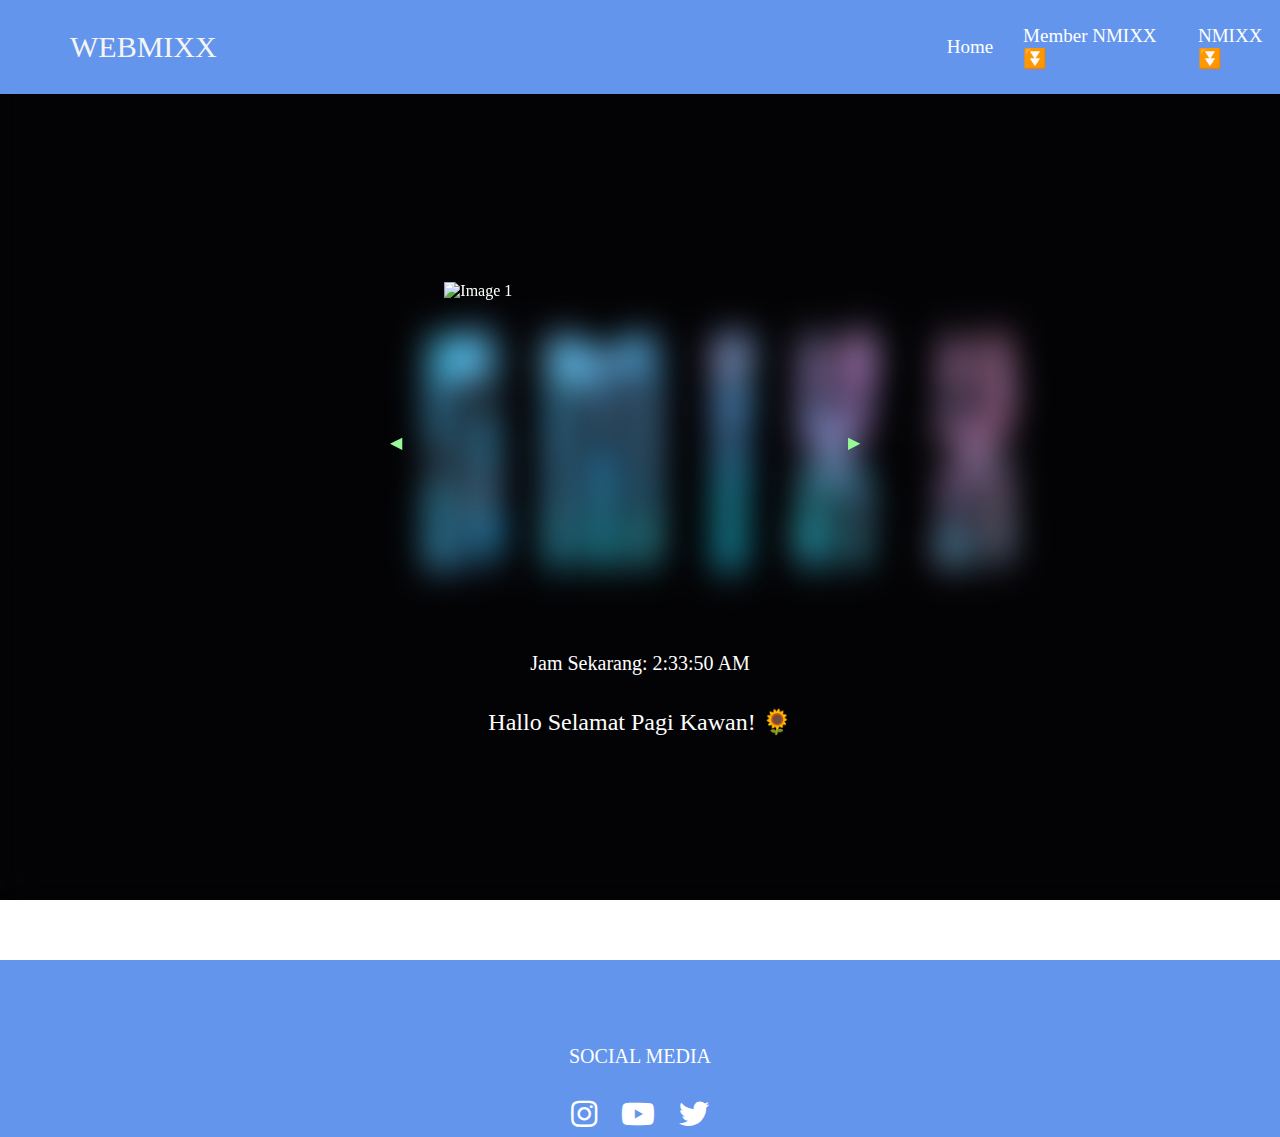
==== picture.html @ 25ec7ab9 "my first commit" ====
<!DOCTYPE html>
<html lang="en">

<head>
    <meta charset="UTF-8">
    <meta name="viewport" content="width=device-width, initial-scale=1.0">
    <title>PICTURE NMIXX</title>
    <link rel="stylesheet" href="https://cdnjs.cloudflare.com/ajax/libs/font-awesome/5.15.4/css/all.min.css">
    <link rel="stylesheet" href="style.css">
</head>
<body>
    <header class="navigasi">
        <a class="texts">WEBMIXX</a>
        <a href="index.html" id="home" class="link active">
            Home
        </a>
        <div class="dropdown">
            <a href="#" id="nmixx" class="link">
                Member NMIXX ⏬ <i class="nmixx1"></i>
            </a>
            <div class="konten">
                <a href="member.html">NMIXX</a>
            </div>
        </div>
        <div class="dropdown">
            <a href="#" id="nmixx" class="link">
                NMIXX ⏬ <i class="nmixx1"></i>
            </a>
            <div class="konten">
                <a href="song.html"> SONG NMIXX</a>
                <a href="picture.html">PIC GROUP</a>
            </div>
        </div>
    </header>

    <section class="home" id="home">
        <div class="container">
            <div class="text">
                
                <div class="carousel-container">
                    <center>
                    <buttonc class="prev" onclick="prevSlide()">◀</buttonc>
                    <div class="carousel">

                        <div class="gmbr" style="display: block;">
                            <img src="https://cdn.idntimes.com/content-images/post/20220223/flizwkyucamjvkt-cd8db57697c21e8ce2b65cd5739638fe_600x400.jpg" alt="Image 1">
                        </div>
                        <div class="gmbr" style="display: none;">
                            <img src="https://images.tokopedia.net/img/cache/700/hDjmkQ/2023/7/3/81d165b8-53d9-411c-a509-9e31df39f0c9.jpg" alt="Image 2">
                        </div>
                        <div class="gmbr" style="display: none;">
                            <img src="https://assets.promediateknologi.id/crop/16x235:2047x1535/750x500/webp/photo/2023/02/20/NMIXX-NSWER-4183384040.jpeg" alt="Image 3">
                        </div>
                        
                    </div>
                    <buttonc class="next" onclick="nextSlide()">▶</buttonc>
                </center>
                </div>
                <p id="waktu">Jam Sekarang: 18.43.49</p>
                <p class="salam" id="salam">Hallo Selamat Sore Kawan! 🌅</p>
            </div>
        </div>
    </section>

    <footer class="footer">
        <div class="footer1">
            <p>SOCIAL MEDIA</p>
            <div class="sosmed">
                <a href="https://www.instagram.com/nmixx_official/"><i class="fab fa-instagram"></i></a>
                <a href="https://www.youtube.com/c/nmixxofficial"><i class="fab fa-youtube"></i></a>
                <a href="https://twitter.com/NMIXX_official?ref_src=twsrc%5Egoogle%7Ctwcamp%5Eserp%7Ctwgr%5Eauthor"><i class="fab fa-twitter"></i></a>
            </div>
        </div>
    </footer>
    <script src="waktu.js"></script>
</body>
</html>
---- style.css ----
body {
    margin: 0;
    color: white;
    text-align: left;
    background-image: url('20230212_210205_0000.png');
    background-repeat: no-repeat;
    background-attachment: fixed;
    background-size: cover;
    font-family: 'Times New Roman';
}

.salam {
    font-size: 24px;
    margin-top: 10px;
    margin-bottom: 20px;
}

.carousel-container {
    width: 120%;
    margin: 20px auto;
    overflow: hidden;
    position: relative;
}

.carousel {
    display: flex;
    transition: transform 2s ease;
}

.gmbr {
    flex: 0 0 33.33%;
    padding: 10px;
    margin-top: 100px;
    margin-left: 5px;
    box-sizing: border-box;
}

.gmbr img {
    width: 300%; 
    height: auto;
    object-fit: cover; 
}

.prev {
    cursor: pointer;
    position: absolute;
    top: 50%;
    transform: translateY(-50%);
    color: palegreen; 
}

.next {
    cursor: pointer;
    position: absolute;
    top: 50%;
    transform: translateY(-50%);
    color: palegreen; 
}

.prev {
    left: 0px;
    margin-top: 70px;
}

.next {
    right: 30px; 
    margin-top: 70px;
    margin-left: 300px;
}

.navigasi {
    position: fixed;
    width: 100%;
    background-color: #6495ED;
    padding: 15px;
    display: flex;
    align-items: center;
}

.link {
    display: block;
    padding: 0 15px;
    color: white;
    text-decoration: none;
    font-size: 19px;
}

.texts {
    color: whitesmoke;
    text-decoration: none;
    font-size: 30px;
    margin-right: 700px;
    margin-left: 40px;
    padding: 15px;
}

.dropdown {
    position: relative;
    display: inline-block;
}

.konten{
    display: none;
    position: absolute;
    background-color: #90A4AE;
    min-width: 130px;
    border-radius: 5px;
}

.konten a {
    color: white;
    font-size: 10px;
    padding: 12px 16px;
    text-decoration: none;
    display: block;

}

.konten a:hover {
    background-color: palevioletred;
}
.navigasi a:hover {
    background-color: palevioletred;
}
.dropdown a:hover {
    background-color: palevioletred;
}
.dropdown:hover .konten {
    display: block;
}

.home {
    text-align: center;
    padding-top: 10px;
    color: white;
}

.home .container {
    display: flex;
    justify-content: center;
    align-items: center;
    height: 100vh;
}

.home h1 {
    margin-bottom: 33px;
}

.home p {
    margin-bottom: 33px;
}

.home button {
    background-color: palevioletred;
    color: black;
    padding: 20px 40px;
    border-radius: 5px;
    box-shadow: 0 8px 10px purple;
    cursor: pointer;
    font-weight: bold;
}

.home button:hover {
    background-color: purple;
    box-shadow: 0 4px 6px plum;
}

section {
    text-align: center;
    padding: 50px 0;
}

.container {
    width: 90%;
    margin: 0 auto;
}

.row {
    display: flex;
    justify-content: center;
}

.video {
    padding-top: 330px;
}

.Link-audio {
    border-radius: 20px;
    overflow: hidden;
    background-color: paleturquoise;
    display: flex;
    flex-direction: column;
    margin-bottom: 20px;
}
.carousel-container {
    height: 400px;
    width: 500px;
}
.carousel {
    height: 400px;
    width: 500px;
}

.music1{
    padding: 20px;
    flex: 1;
}
.music2{
    padding: 20px;
    flex: 1;
}
.music3{
    padding: 20px;
    flex: 1;
}
.music4{
    padding: 20px;
    flex: 1;
}
.music5 {
    padding: 20px;
    flex: 1;
}

.row-gambar {
    display: flex;
    justify-content: center;
}

.row-video {
    padding-top: 10px;
}

.img1{
    flex: 1;
    margin: 0 10px;
    box-sizing: border-box;
}
.img2{
    flex: 1;
    margin: 0 10px;
    box-sizing: border-box;
}
.img3 {
    flex: 1;
    margin: 0 10px;
    box-sizing: border-box;
}

.img1 img {
    width: 200px;
    height: 300px;
    object-fit: cover;
    border-radius: 10px;
}

.img2 img {
    width: 200px;
    height: 300px;
    object-fit: cover;
    border-radius: 10px;
}

.img3 img {
    width: 200px;
    height: 300px;
    object-fit: cover;
    border-radius: 10px;
}
h1 {
    font-size: 60px;
    padding-top: 100px;
    text-align: center;
}

.circle-container {
    display: flex;
    justify-content: center;
    align-items: center;
    height: 80vh;
}

.circle {
    width: 250px;
    height: 250px;
    border-radius: 50%;
    background-color: #6495ED;
    display: flex;
    justify-content: center;
    align-items: center;
    font-size: 24px;
    color: white;
    margin: 20px;
    transition: transform 0.3s ease;
}

.circle:hover {
    transform: scale(1.1);
}

h2 {
    font-size: 50px;
    color: palevioletred;
    text-shadow: 2px 2px 4px purple;
}

h3 {
    font-size: 40px;
}

h4 {
    font-size: 40px;
}

h5 {
    font-size: 40px;
}

h6 {
    font-size: 20px;
    font-weight: bold;
    color: palevioletred;
}

p {
    font-size: 20px;
    margin-top: 80px;
}

.footer {
    background-color:#6495ED;
    color: #fff;
    padding: 5px 0;
    text-align: center;
    width: 100%;
    bottom: 0;
}

.footer1 {
    display: flex;
    justify-content: center;
    flex-direction: column;
}

.sosmed {
    margin-top: 10px;
}

.sosmed a {
    color: #fff;
    margin: 0 10px;
    text-decoration: none;
    font-size: 30px;
}

.sosmed a:hover {
    color: purple;
}
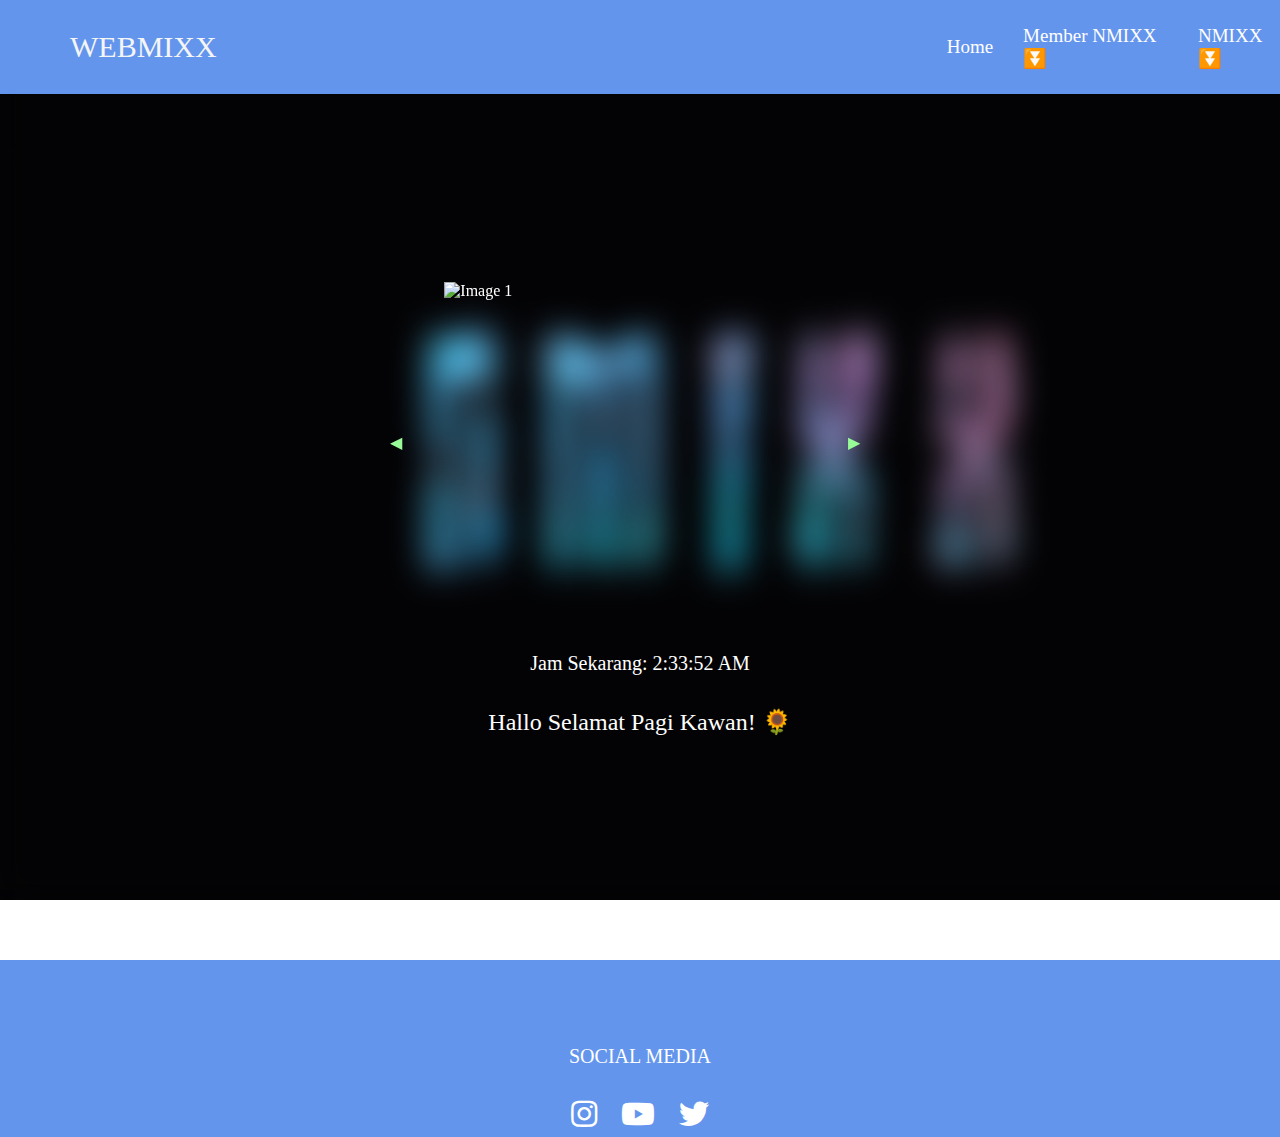
==== commit 0716d4e0: "Update picture.html" ====
--- a/picture.html
+++ b/picture.html
@@ -56,8 +56,8 @@
                     <buttonc class="next" onclick="nextSlide()">▶</buttonc>
                 </center>
                 </div>
-                <p id="waktu">Jam Sekarang: 18.43.49</p>
-                <p class="salam" id="salam">Hallo Selamat Sore Kawan! 🌅</p>
+                <p id="waktu">Pukul Saat ini : 11.11.50</p>
+                <p class="salam" id="salam">Hallo Selamat SMalam Kawan !😴🌃</p>
             </div>
         </div>
     </section>
@@ -74,4 +74,4 @@
     </footer>
     <script src="waktu.js"></script>
 </body>
-</html>+</html>
